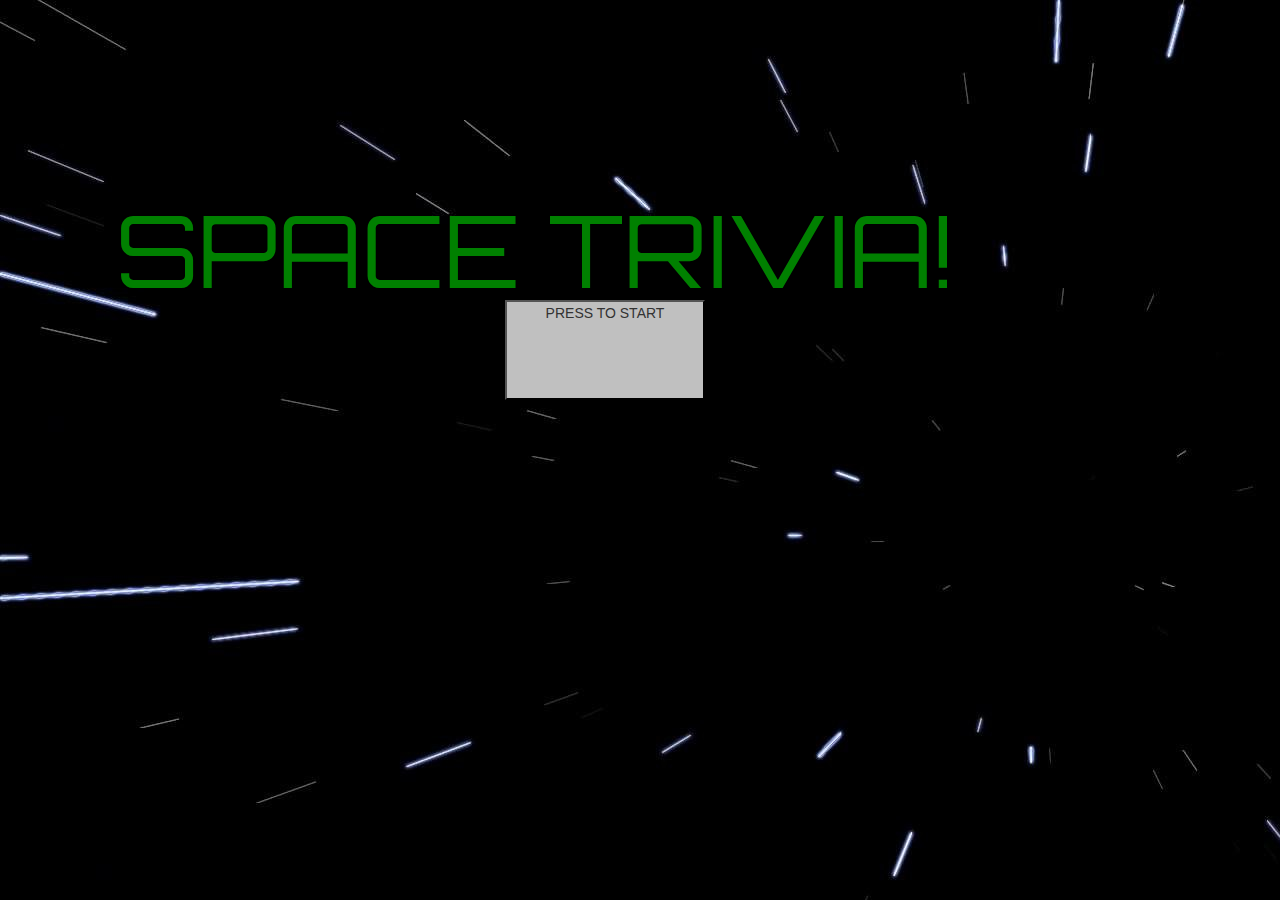
==== index.html @ 26f956ce "Some of the basic timer logic is working." ====
<head>
    <!DOCTYPE <!DOCTYPE html>
    <html>
    <head>
        <meta charset="utf-8" />
        <meta http-equiv="X-UA-Compatible" content="IE=edge">
        <title>Page Title</title>
        <meta name="viewport" content="width=device-width, initial-scale=1">
        <link href="https://fonts.googleapis.com/css?family=Great+Vibes|Orbitron|Russo+One" rel="stylesheet">
        <link rel="stylesheet" href="assets/css/reset.css">
        <link rel="stylesheet" type="text/css" media="screen" href="assets/css/style.css" />
        <link rel="stylesheet" href="https://maxcdn.bootstrapcdn.com/bootstrap/3.3.7/css/bootstrap.min.css" integrity="sha384-BVYiiSIFeK1dGmJRAkycuHAHRg32OmUcww7on3RYdg4Va+PmSTsz/K68vbdEjh4u" crossorigin="anonymous">
        <script src="https://ajax.aspnetcdn.com/ajax/jQuery/jquery-3.3.1.min.js"></script>
    </head>
    <body>
        <div class="container">
            <div class="row">
                <div class="col-m-6" id="spaceTitle"><span>SPACE TRIVIA!</span></div>
                <div id="showNumber"></div>
                <div class="button" id="startButton"><button>PRESS TO START</button></div>
            </div>
        </div>
        <div id="timer"></div>
        <div id="questionDiv"></div>
      <div id="choicesDiv"></div>
      <div class="correct"></div>
      <div class="incorrect"></div>

      <script src="assets/javascript/app.js"></script>   
    </body>
    </html>
</head>
---- assets/css/style.css ----
body {
    background-image: url('../images/stars.jpg');
}

.row {
    display: ruby-text-container;
    justify-content: center;
    width: 960px;
    height: 400px;
    display: column;
    margin: 200px;

}

span {
    display: flex;
    justify-content: center;
    vertical-align: center;
    font-size: 100px;
    font-family: Orbitron;
    color: green;
    line-height: 100px;
}

button {
    line-height: 100px;
    height: 100px;
    width: 200px;
    display: flex;
    justify-content: space-around;
    margin-left: 200px;
    background-color:silver;
    border-color: black;
}

button:hover {
    background-color: green;
    font-family: Orbitron;
    font-size: 1.5em;
    color:black;
}

.button {
    margin-left:450px;
}

.col {
    background-color: green;
    display: inherit;
}

h2 {
    display: flex;
    justify-content: center;
    vertical-align: center;
    font-size: 1.5em;
    font-family: Orbitron;
    color: green;
    line-height: 100px;
}
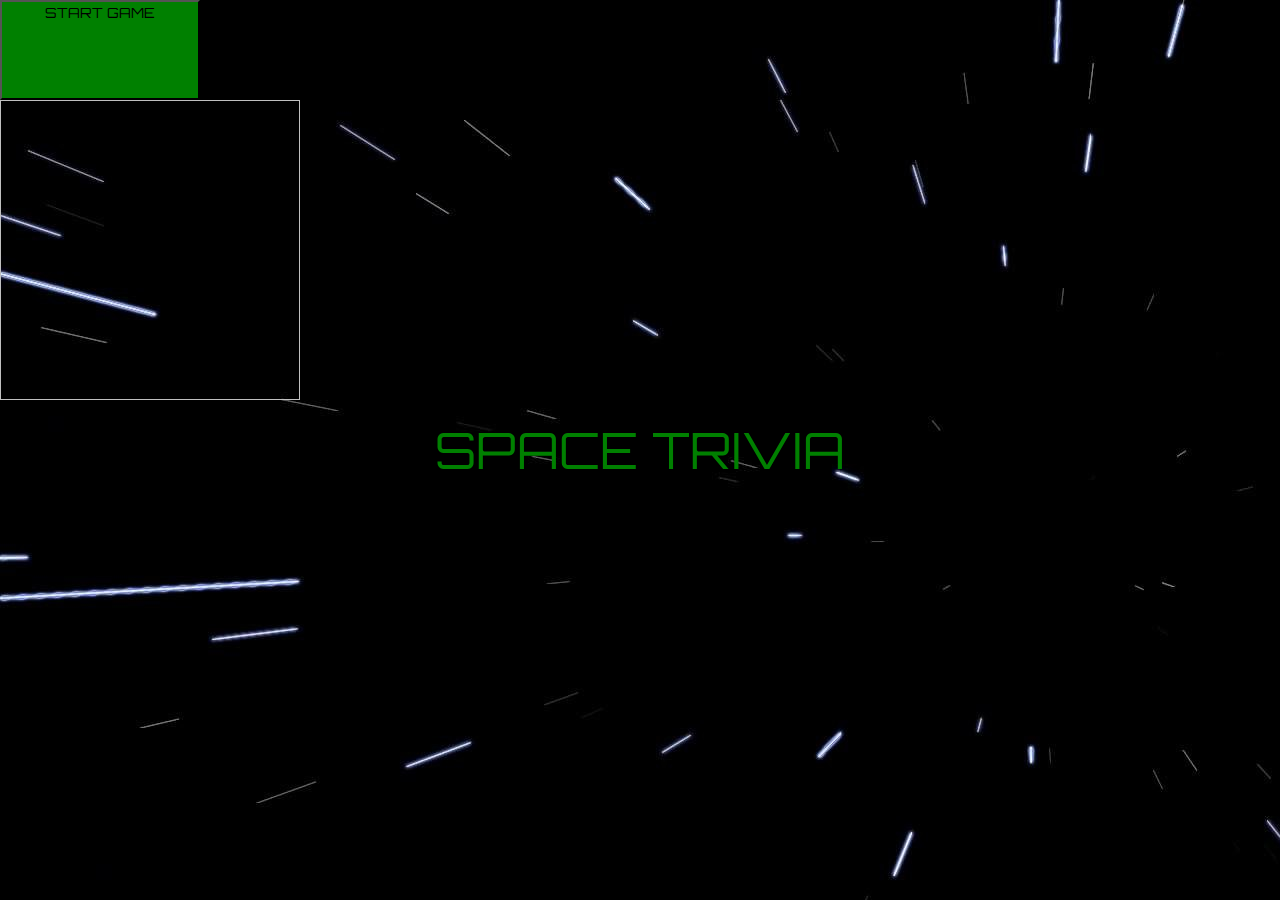
==== commit 49fc1eac: "Made a functioning game, now I have to style it properly" ====
--- a/index.html
+++ b/index.html
@@ -13,19 +13,13 @@
         <script src="https://ajax.aspnetcdn.com/ajax/jQuery/jquery-3.3.1.min.js"></script>
     </head>
     <body>
-        <div class="container">
-            <div class="row">
-                <div class="col-m-6" id="spaceTitle"><span>SPACE TRIVIA!</span></div>
-                <div id="showNumber"></div>
-                <div class="button" id="startButton"><button>PRESS TO START</button></div>
-            </div>
-        </div>
+        <button id="start_button">START GAME</button>
+        <img id="photo">
         <div id="timer"></div>
-        <div id="questionDiv"></div>
-      <div id="choicesDiv"></div>
-      <div class="correct"></div>
-      <div class="incorrect"></div>
-
+        <div id="question">SPACE TRIVIA</div>
+        <div id="choices"></div>
+        <div class="correct"></div>
+        <div class="incorrect"></div>
       <script src="assets/javascript/app.js"></script>   
     </body>
     </html>
--- a/assets/css/style.css
+++ b/assets/css/style.css
@@ -1,5 +1,10 @@
 body {
     background-image: url('../images/stars.jpg');
+}
+
+.col {
+    display: flex;
+    justify-content: center;
 }
 
 .row {
@@ -12,11 +17,11 @@
 
 }
 
-span {
+#question {
     display: flex;
     justify-content: center;
     vertical-align: center;
-    font-size: 100px;
+    font-size: 50px;
     font-family: Orbitron;
     color: green;
     line-height: 100px;
@@ -27,16 +32,16 @@
     height: 100px;
     width: 200px;
     display: flex;
-    justify-content: space-around;
+    justify-content: center;
     margin-left: 200px;
     background-color:silver;
     border-color: black;
+    margin-left:300px;
 }
 
 button:hover {
     background-color: green;
     font-family: Orbitron;
-    font-size: 1.5em;
     color:black;
 }
 
@@ -44,12 +49,7 @@
     margin-left:450px;
 }
 
-.col {
-    background-color: green;
-    display: inherit;
-}
-
-h2 {
+h2, h3 {
     display: flex;
     justify-content: center;
     vertical-align: center;
@@ -58,3 +58,14 @@
     color: green;
     line-height: 100px;
 }
+
+#timer, .correct, .incorrect, .unanswered, .result {
+    color: green;
+    font-family: Orbitron;
+    font-size: 1em;
+}
+
+#photo {
+    height: 300px;
+    width: 300px;
+}
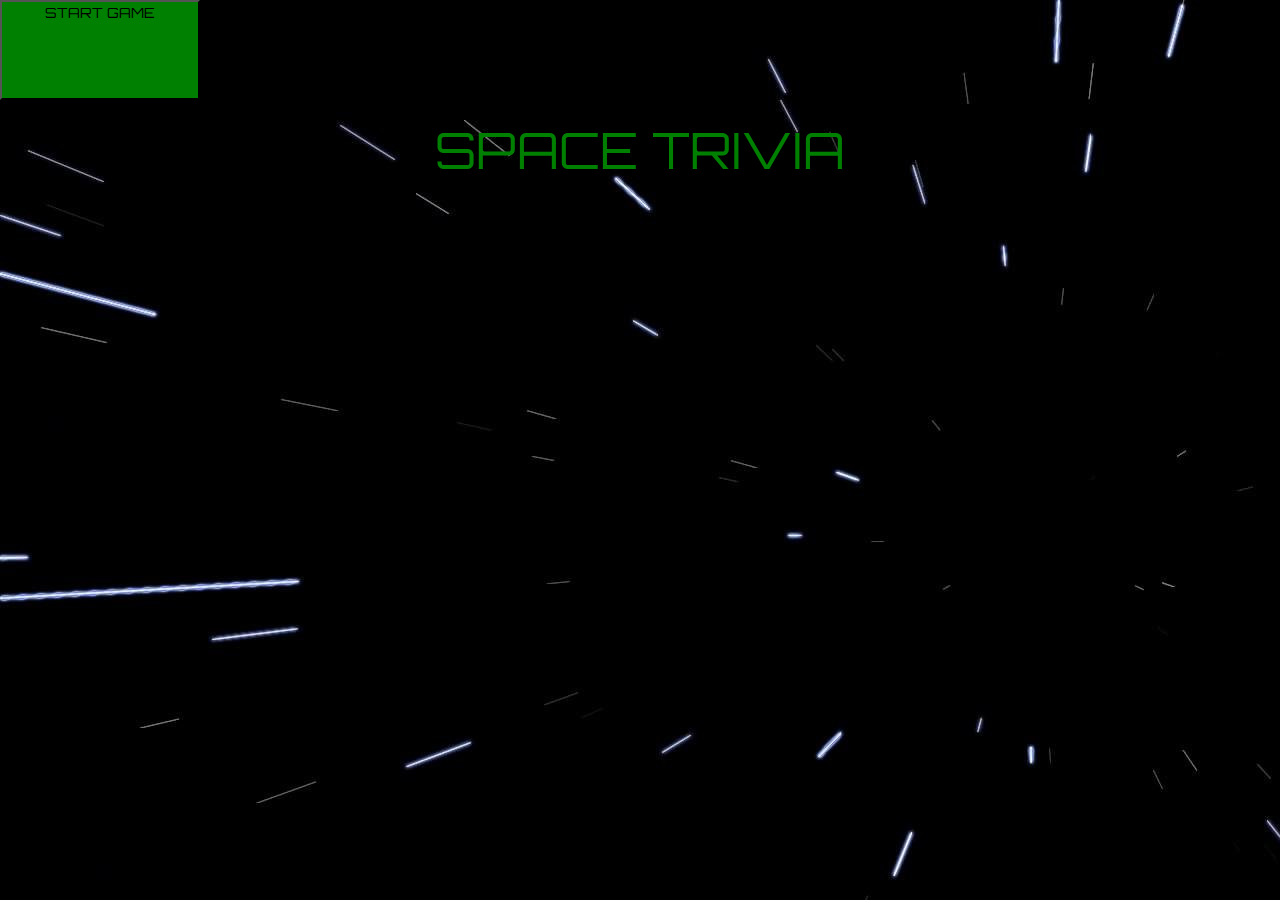
==== commit 0838b6bf: "Making sure that everything is running perfectly." ====
--- a/index.html
+++ b/index.html
@@ -14,7 +14,6 @@
     </head>
     <body>
         <button id="start_button">START GAME</button>
-        <img id="photo">
         <div id="timer"></div>
         <div id="question">SPACE TRIVIA</div>
         <div id="choices"></div>
--- a/assets/css/style.css
+++ b/assets/css/style.css
@@ -65,7 +65,3 @@
     font-size: 1em;
 }
 
-#photo {
-    height: 300px;
-    width: 300px;
-}
